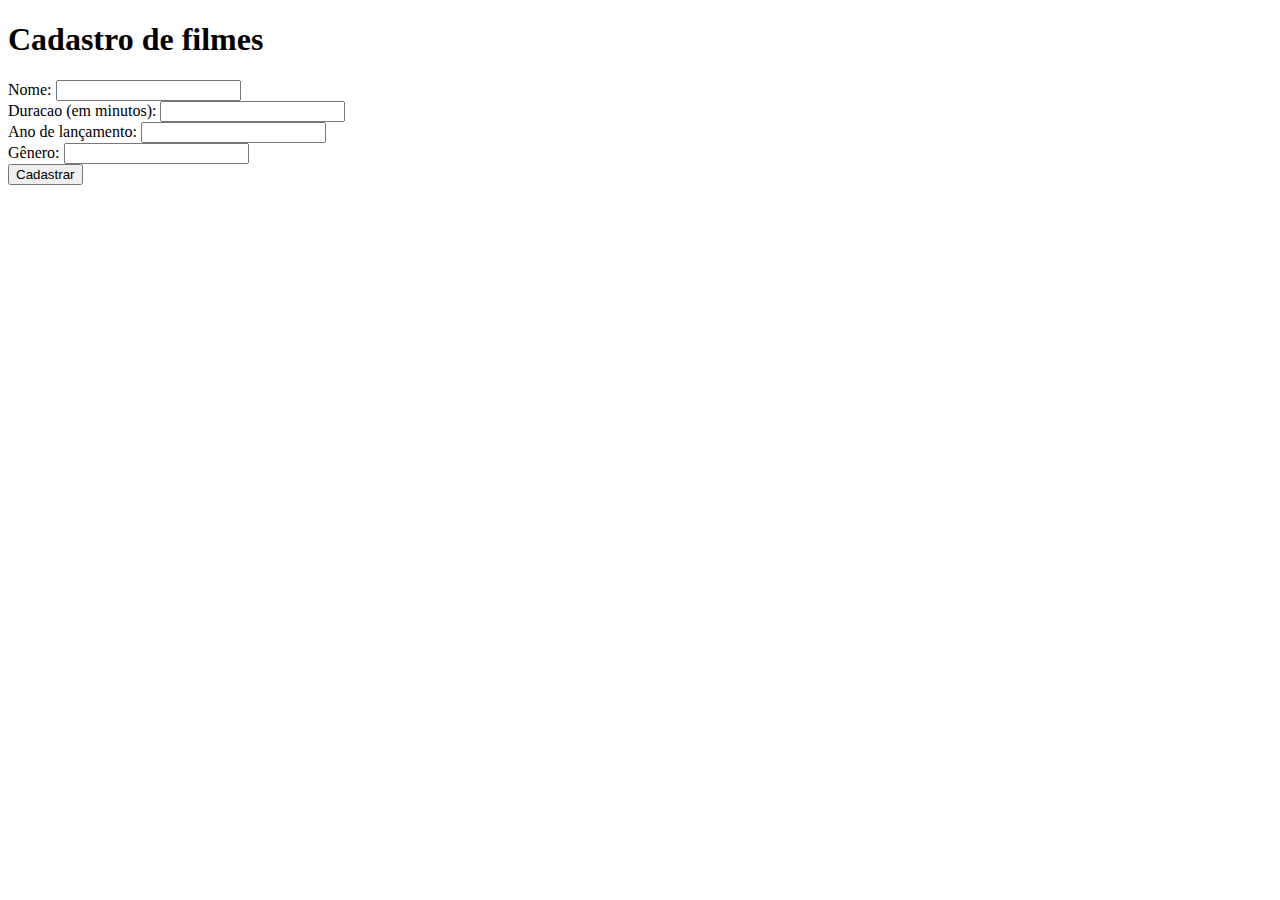
==== src/main/resources/templates/filmes/formulario.html @ a82c09e8 "Projeto JavaWeb - Screenmatch" ====
<!DOCTYPE html>
<html lang="en"
      xmlns:th="http://thymeleaf.org"
      xmlns:layout="http://www.ultraq.net.nz/thymeleaf/layout"
      layout:decorate="~{template.html}">
    <title>Cadastro de filmes</title>
</head>
<body>
    <div layout:fragment="conteudo">
        <h1> Cadastro de filmes </h1>
        <form method="post" action="/filmes">
            <label for="nome"> Nome: </label>
            <input id="nome" name="nome">
            <br/>
            <label for="duracao"> Duracao (em minutos): </label>
            <input id="duracao" name="duracao">
            <br/>
            <label for="ano"> Ano de lançamento: </label>
            <input id="ano" name="ano">
            <br/>
            <label for="genero"> Gênero: </label>
            <input id="genero" name="genero">
            <br/>
            <input type="submit" value="Cadastrar">

        </form>
    </div>
</body>

</html>
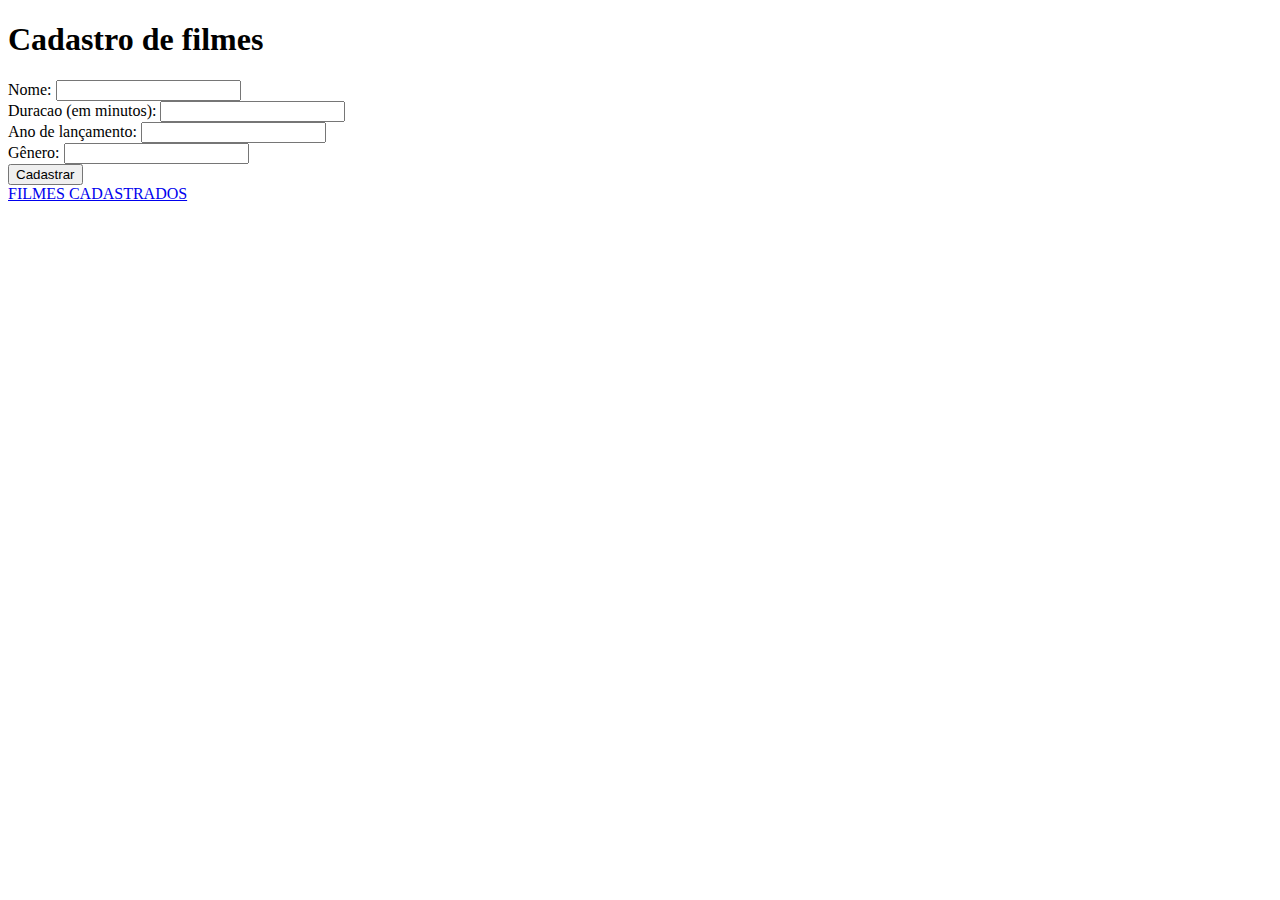
==== commit 5aab4203: "Projeto JavaWeb - Screenmatch atualização" ====
--- a/src/main/resources/templates/filmes/formulario.html
+++ b/src/main/resources/templates/filmes/formulario.html
@@ -24,6 +24,7 @@
             <input type="submit" value="Cadastrar">
 
         </form>
+        <a class="conteudo_linklista" href="/filmes"> FILMES CADASTRADOS </a>
     </div>
 </body>
 
